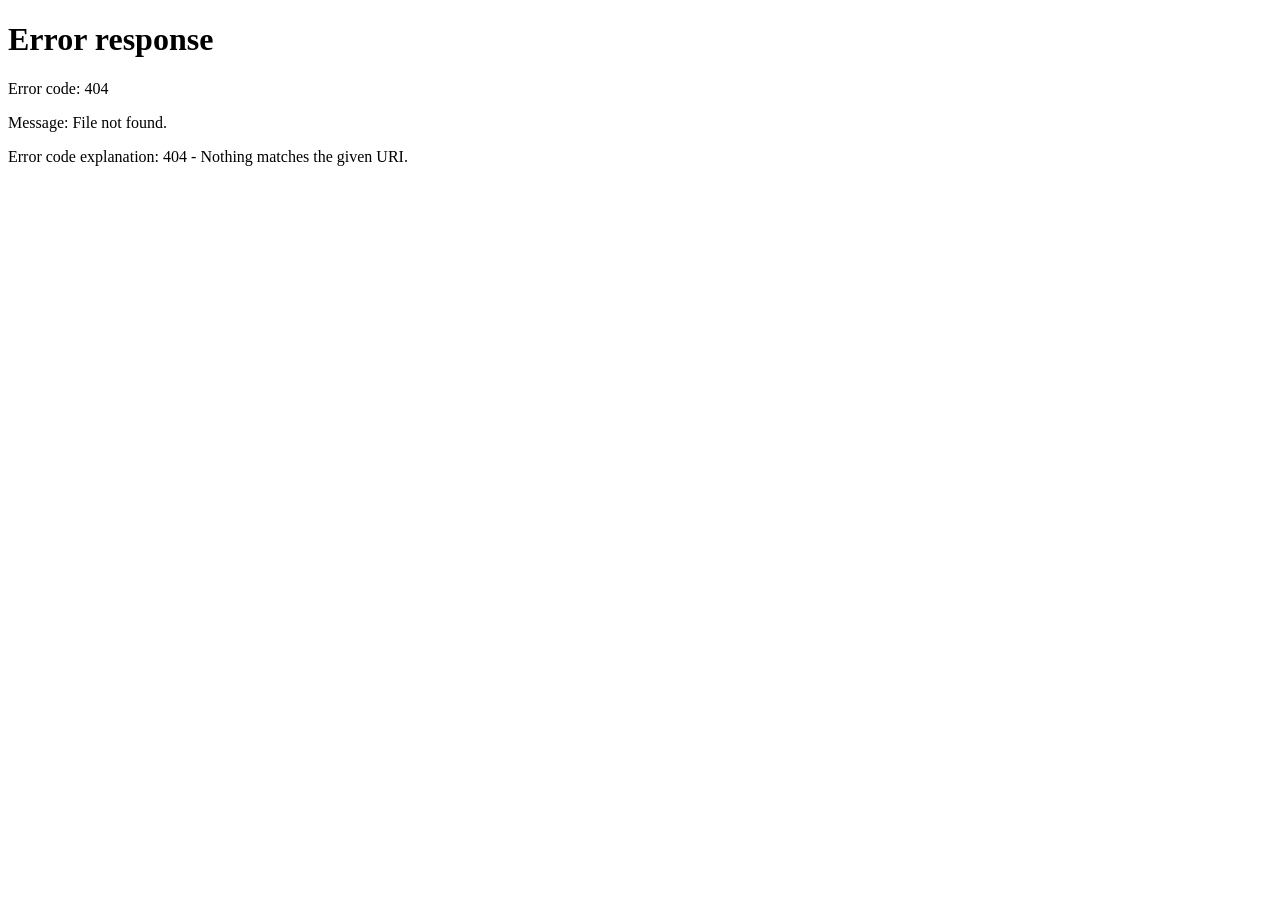
==== src/pages/contentKids/index.html @ 6466a4d2 "Page contentKids completed" ====
<!DOCTYPE html>
<html lang="pt-br">
<head>
    <meta charset="UTF-8">
    <meta name="viewport" content="width=device-width, initial-scale=1.0">
    <link rel="stylesheet" href="index.css">
    <title>Assistir a séries e filmes infantis</title>
</head>
<body>
    <nav id="navbar"></nav>
    <script src="/src/components/nav/index.js"></script>

    <section id="banner" class="banner"></section>

    <main id="main"></main>

    <div id="footer"></div>
    <script src="/src/components/footer/index.js"></script>


    <script src="/src/services/api.js"></script>
    <script src="script.js"></script>
</body>
</html>
---- src/pages/contentKids/index.css ----
* {
  box-sizing: border-box;
  margin: 0;
}

body{
    background-color: rgb(16, 16, 16);
    color: white;
    font-family: Arial, sans-serif;
    padding-top: 0px;
}


/* Banner */
.banner {
  position: relative;
  height: 100vh;
  width: 100%;

  display: flex;
  align-items: center;

  padding: 0 60px;

  background-size: cover;
  background-position: center;

  overflow: hidden;
}

.banner::before {
  content: "";
  position: absolute;
  inset: 0;

  background: linear-gradient(
    to right,
    rgba(0,0,0,0.9) 0%,
    rgba(0,0,0,0.6) 40%,
    rgba(0,0,0,0.2) 70%,
    transparent 100%
  );

  z-index: 1;
}

.banner::after {
  content: "";
  position: absolute;
  bottom: 0;
  left: 0;

  width: 100%;
  height: 150px;

  background: linear-gradient(
    to top,
    #141414,
    transparent
  );

  z-index: 1;
}

.banner-content {
  position: relative;
  z-index: 2;

  max-width: 600px;
}

.banner-title {
  font-size: 3rem;
  font-weight: bold;
  margin-bottom: 15px;
}

.banner-description {
  font-size: 1rem;
  color: #ddd;
  line-height: 1.5;

  margin-bottom: 20px;
}

.banner-buttons {
  display: flex;
  gap: 10px;
}

.banner-btn {
  padding: 10px 20px;
  font-size: 14px;
  border-radius: 4px;
  border: none;

  cursor: pointer;
  font-weight: bold;

  transition: 0.3s;
}

.play {
  background: white;
  color: black;
}

.play:hover {
  background: #e6e6e6;
}

.info {
  background: rgba(109, 109, 110, 0.7);
  color: white;
}

.info:hover {
  background: rgba(109, 109, 110, 0.4);
}

.banner-video {
  position: absolute;
  inset: 0;

  z-index: 0;
}

.banner-video iframe {
  width: 100%;
  height: 100%;
  object-fit: cover;
}

.hidden {
  display: none;
}



#main {
  padding-top: 80px;
}

.row{
    padding: 30px;
}

.carousel-container {
  position: relative;
  display: flex;
  align-items: center;
}

.movies {
  display: flex;
  overflow-x: auto;
  gap: 15px;

  scroll-behavior: smooth;
  scrollbar-width: none;
}

.movies::-webkit-scrollbar {
  display: none;
}


/* Setas de Navegação */
.arrow {
  position: absolute;
  z-index: 10;

  background: rgba(0,0,0,0.6);
  border: none;
  color: white;
  font-size: 24px;

  height: 100%;
  width: 40px;

  cursor: pointer;
  transition: 0.3s;
}

.arrow:hover {
  background: rgba(0,0,0,0.9);
}

.left {
  left: 0;
}

.right {
  right: 0;
}



.movie-card {
  position: relative;
  width: 150px;
  height: 225px;

  flex: 0 0 auto;

  overflow: hidden;
  border-radius: 6px;

  transition: width 0.4s ease, height 0.4s ease;
}

.poster {
  width: 100%;
  height: 100%;
  object-fit: cover;
  transition: 0.3s;
}

.trailer-container {
  position: absolute;
  top: 0;
  left: 0;

  width: 100%;
  height: 100%;

  opacity: 0;
  transition: 0.3s;
}

.movie-card.active {
  width: 320px;
  height: 225px;
  z-index: 100;
}

.movie-card.active .poster {
  opacity: 0;
}

.movie-card.active .trailer-container {
  opacity: 1;
}

.trailer {
  width: 100%;
  height: 100%;
}
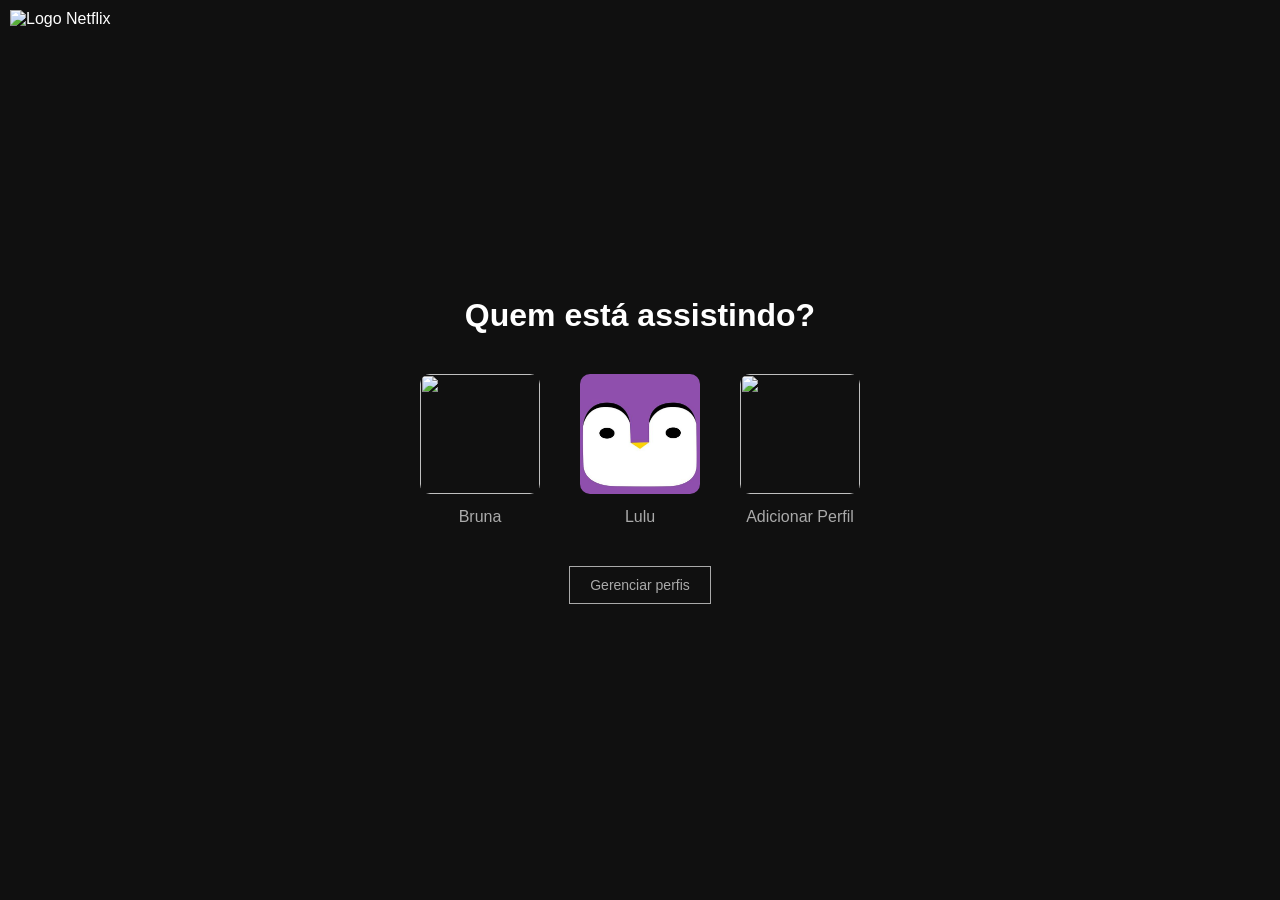
==== commit bd47b26d: "Apresentação completa" ====
--- a/src/pages/contentKids/index.html
+++ b/src/pages/contentKids/index.html
@@ -4,21 +4,22 @@
     <meta charset="UTF-8">
     <meta name="viewport" content="width=device-width, initial-scale=1.0">
     <link rel="stylesheet" href="index.css">
+    <link rel="icon" href="https://bruhvicentee.github.io/netflix-clone/public/assets/netflix.png" type="image/png">
     <title>Assistir a séries e filmes infantis</title>
 </head>
 <body>
     <nav id="navbar"></nav>
-    <script src="/src/components/nav/index.js"></script>
+    <script src="https://bruhvicentee.github.io/netflix-clone/src/components/nav/index.js"></script>
 
     <section id="banner" class="banner"></section>
 
     <main id="main"></main>
 
     <div id="footer"></div>
-    <script src="/src/components/footer/index.js"></script>
+    <script src="https://bruhvicentee.github.io/netflix-clone/src/components/footer/index.js"></script>
 
 
-    <script src="/src/services/api.js"></script>
+    <script src="https://bruhvicentee.github.io/netflix-clone/src/services/api.js"></script>
     <script src="script.js"></script>
 </body>
 </html>
